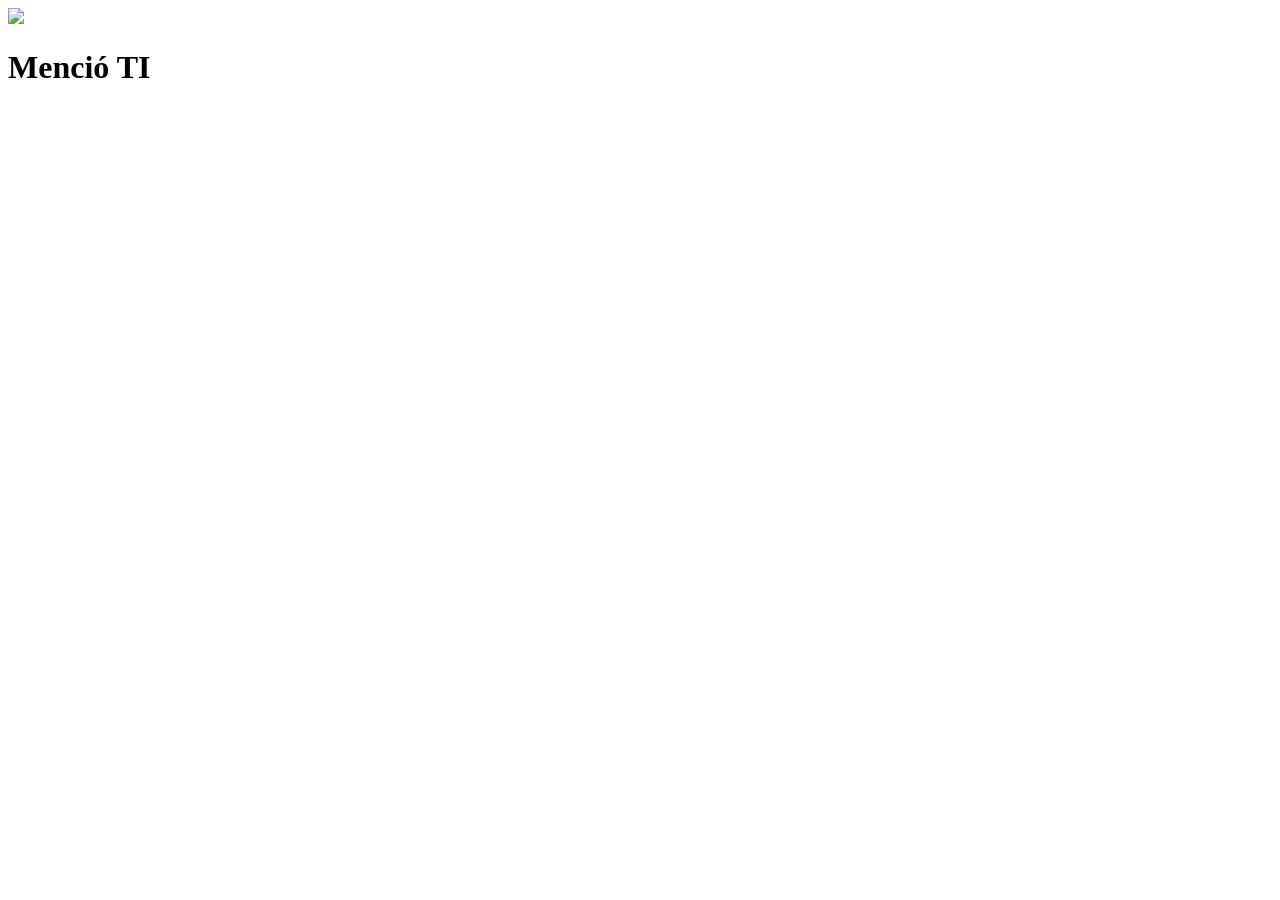
==== mencions/TI/index.html @ b84475fa "Eric: prueba index1" ====
<!DOCTYPE html>
<html lang="en">
<head>
  <meta charset="UTF-8">
  <meta name="viewport" content="width=device-width, initial-scale=1.0">
  <title>UAB/Enginyeria</title>
</head>
<body>
  <header>
    <a href="www.uab.cat"><img src="img/uab.png"></a>
  </header>
  <h1>Menció TI</h1>
</body>
</html>
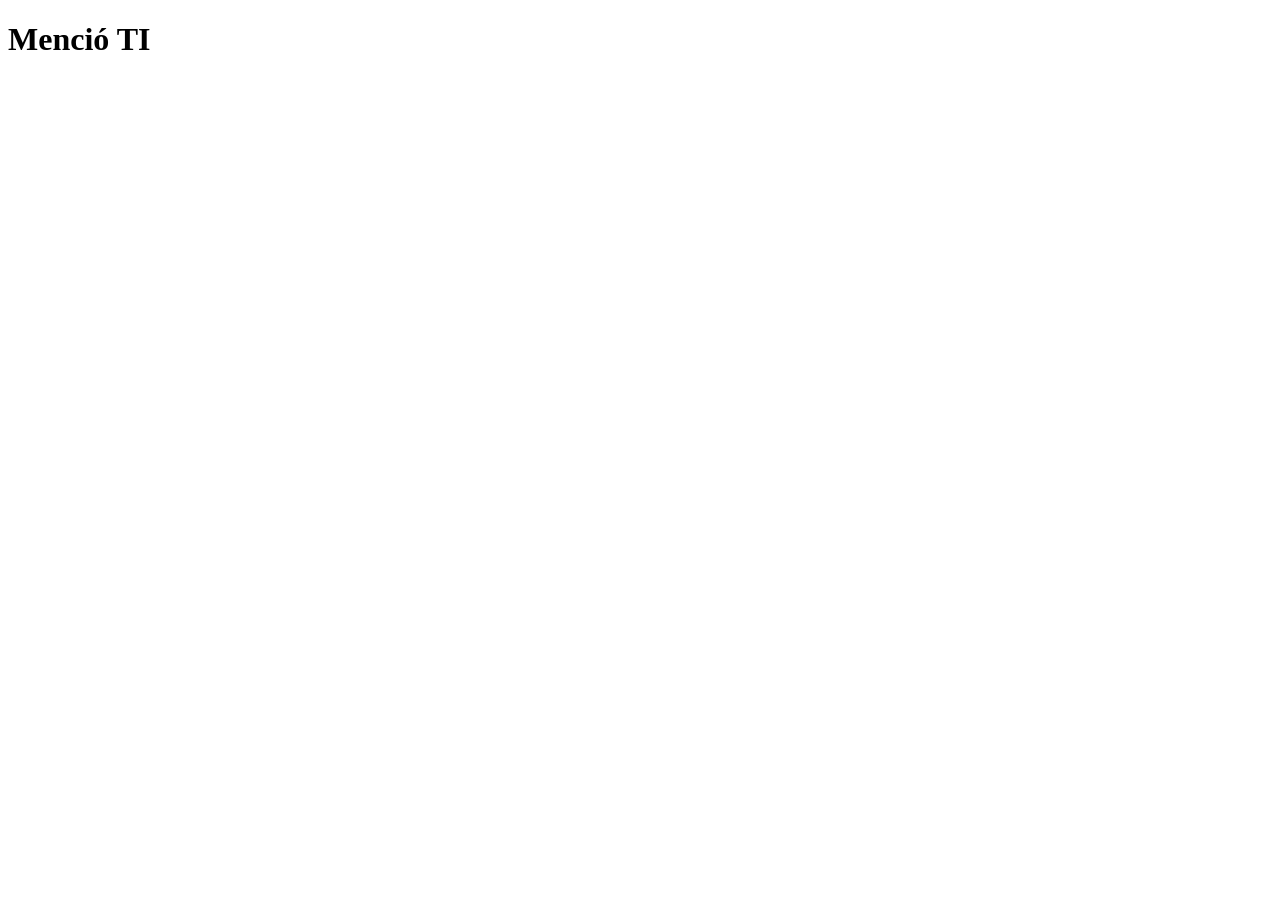
==== commit 7f974fa1: "Eric: resolución P1" ====
--- a/mencions/TI/index.html
+++ b/mencions/TI/index.html
@@ -6,9 +6,6 @@
   <title>UAB/Enginyeria</title>
 </head>
 <body>
-  <header>
-    <a href="www.uab.cat"><img src="img/uab.png"></a>
-  </header>
   <h1>Menció TI</h1>
 </body>
 </html>
